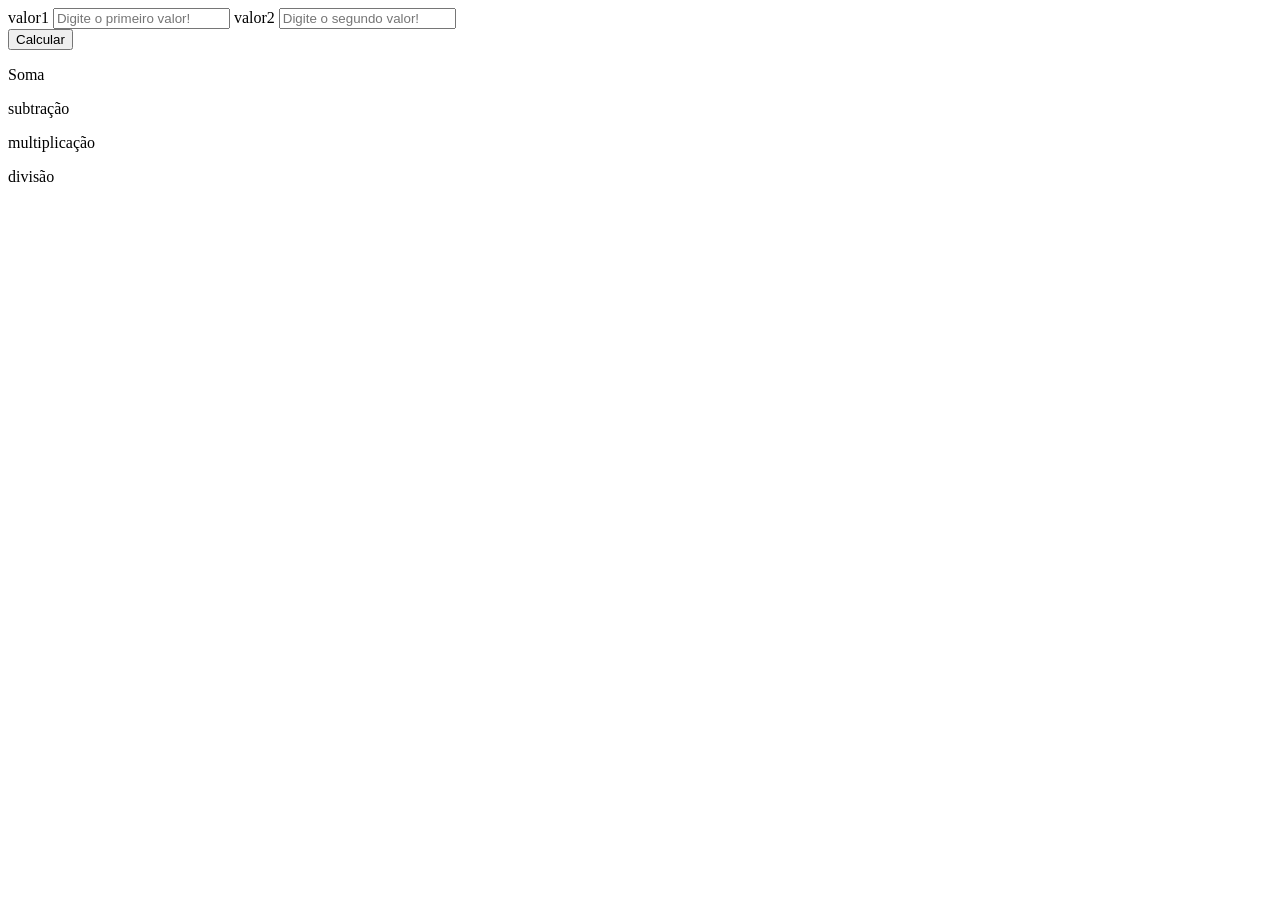
==== desafio1/index.html @ fc7b1e50 "adiciona desafio 1" ====
<!DOCTYPE html>
<html lang="pt-br">
<head>
    <meta charset="UTF-8">
    <meta name="viewport" content="width=device-width, initial-scale=1.0">
    <title>Caixa de mercado</title>
</head>
<body>
    <div class="valores">
        <label for="valor1">valor1</label>
        <input type="number" id="valor1" placeholder="Digite o primeiro valor!">

        <label for="valor2">valor2</label>
        <input type="number" id="valor2" placeholder="Digite o segundo valor!">    <br>
    </div>

    <div class="botao">
        <button id="calcular">Calcular</button> <br>
    </div>

    <div class="resultados">
        <p id="soma">Soma</p>
        <p id="subtracao">subtração</p>
        <p id="multiplicacao">multiplicação</p>
        <p id="divisao">divisão</p>
    </div>
</body>
</html>
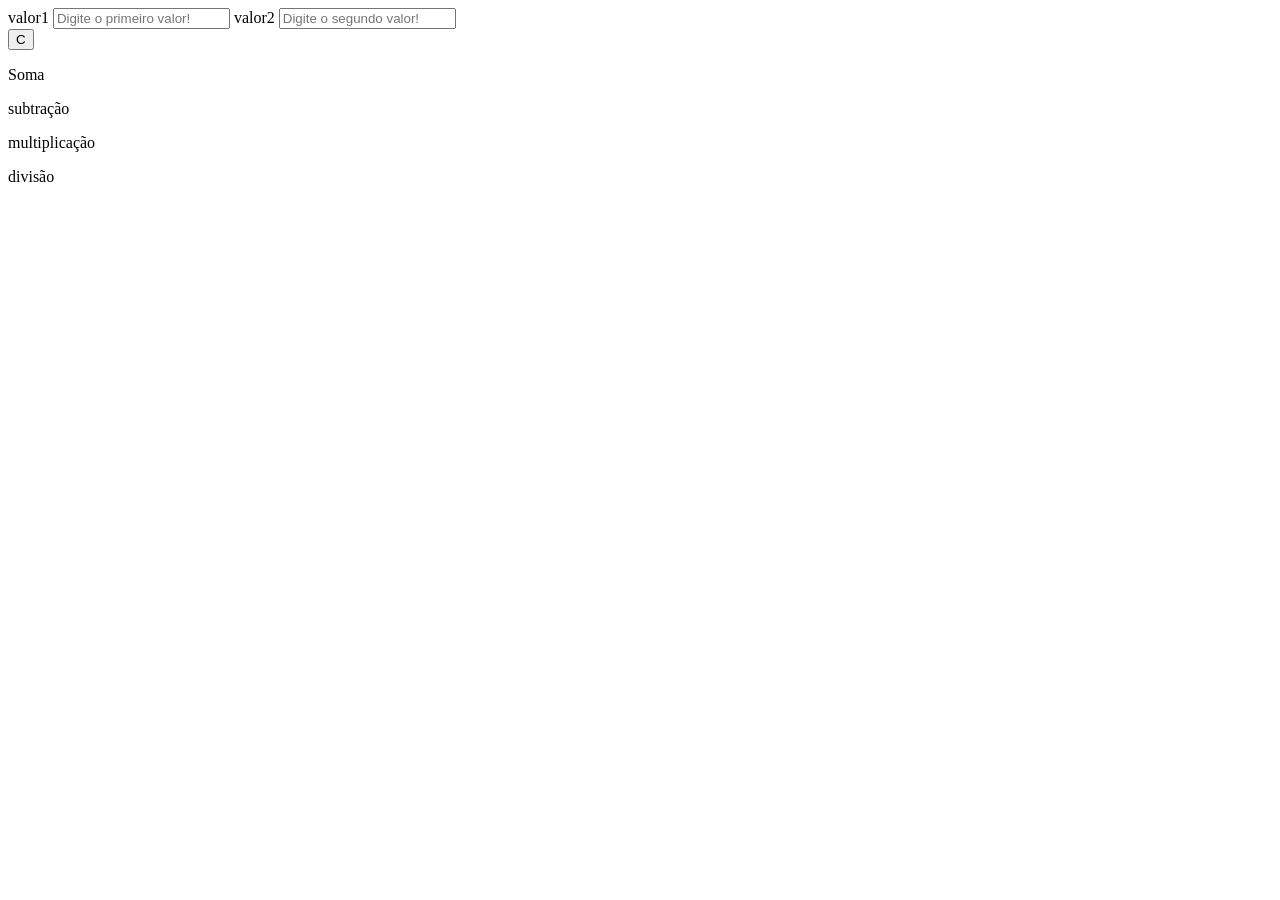
==== commit 72b349c5: "Inicia estrutura JavaScript" ====
--- a/desafio1/index.html
+++ b/desafio1/index.html
@@ -15,7 +15,7 @@
     </div>
 
     <div class="botao">
-        <button id="calcular">Calcular</button> <br>
+        <button id="calcular">C</button> <br>
     </div>
 
     <div class="resultados">
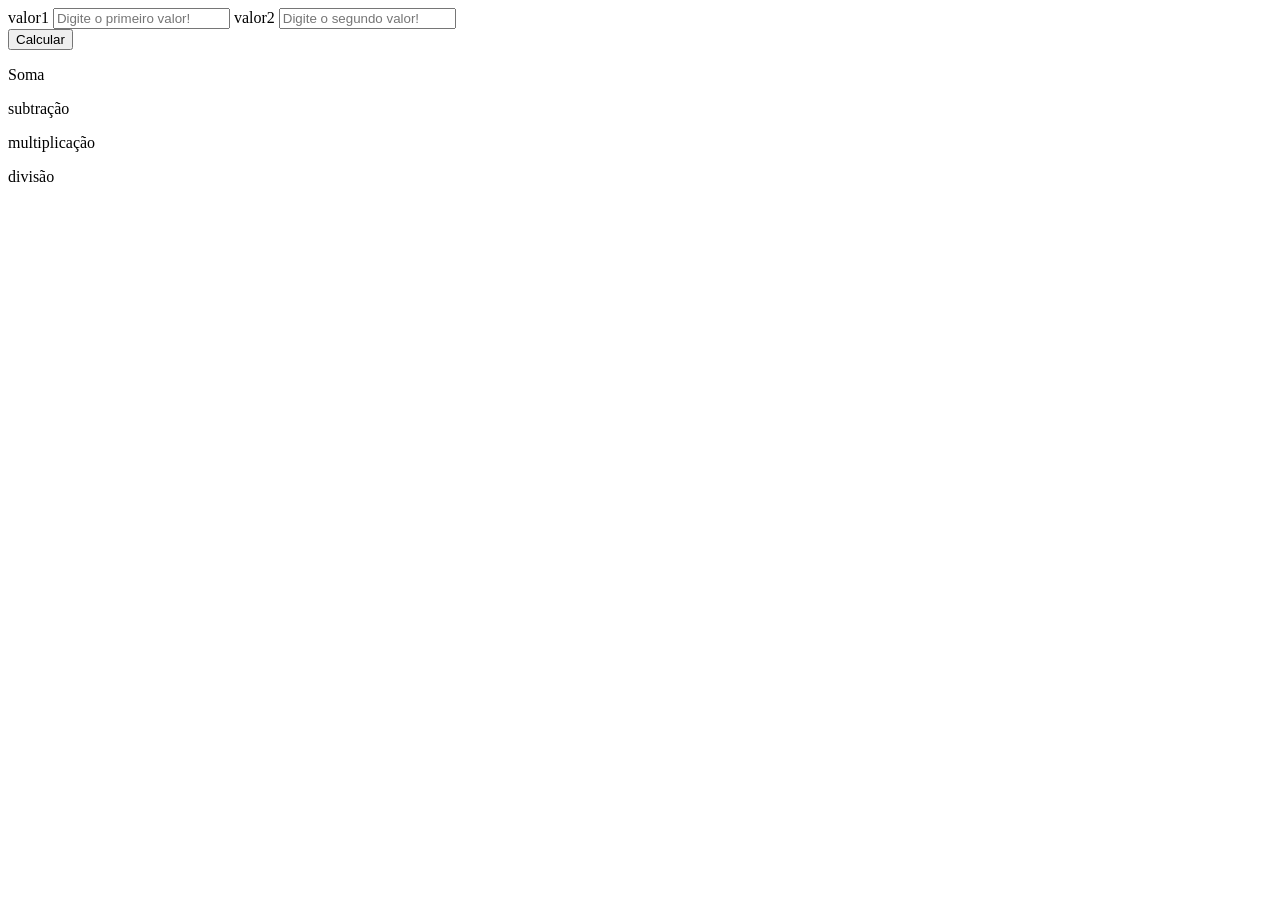
==== commit 6df09b7a: "adiciona estrutura javascript" ====
--- a/desafio1/index.html
+++ b/desafio1/index.html
@@ -15,7 +15,7 @@
     </div>
 
     <div class="botao">
-        <button id="calcular">C</button> <br>
+        <button id="calcular">Calcular</button> <br>
     </div>
 
     <div class="resultados">
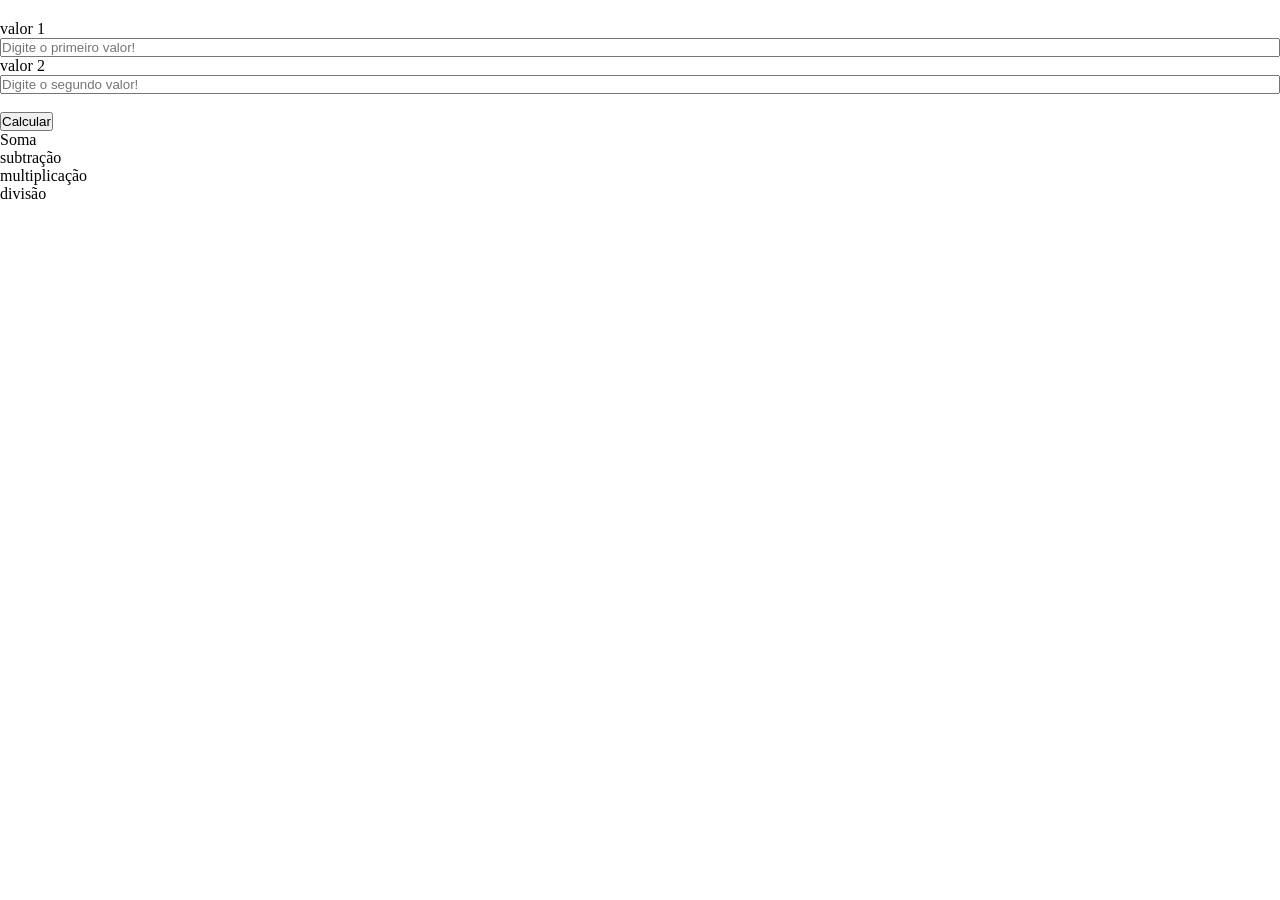
==== commit 402164c0: "inicia css" ====
--- a/desafio1/index.html
+++ b/desafio1/index.html
@@ -3,14 +3,15 @@
 <head>
     <meta charset="UTF-8">
     <meta name="viewport" content="width=device-width, initial-scale=1.0">
+    <link rel="stylesheet" href="style.css">
     <title>Caixa de mercado</title>
 </head>
 <body>
     <div class="valores">
-        <label for="valor1">valor1</label>
+        <label for="valor1">valor 1</label>
         <input type="number" id="valor1" placeholder="Digite o primeiro valor!">
 
-        <label for="valor2">valor2</label>
+        <label for="valor2">valor 2</label>
         <input type="number" id="valor2" placeholder="Digite o segundo valor!">    <br>
     </div>
 
@@ -24,5 +25,7 @@
         <p id="multiplicacao">multiplicação</p>
         <p id="divisao">divisão</p>
     </div>
+
+    <script src="main.js"></script>
 </body>
 </html>
--- a/desafio1/style.css
+++ b/desafio1/style.css
@@ -0,0 +1,16 @@
+*, *::before, *::after {
+    box-sizing: border-box;
+    margin: 0;
+    padding: 0;
+  }
+
+.valores{
+    display: flex;
+    justify-content: center;
+    flex-direction: column;
+    margin-top: 20px;
+}
+
+label{
+    display: block;
+}
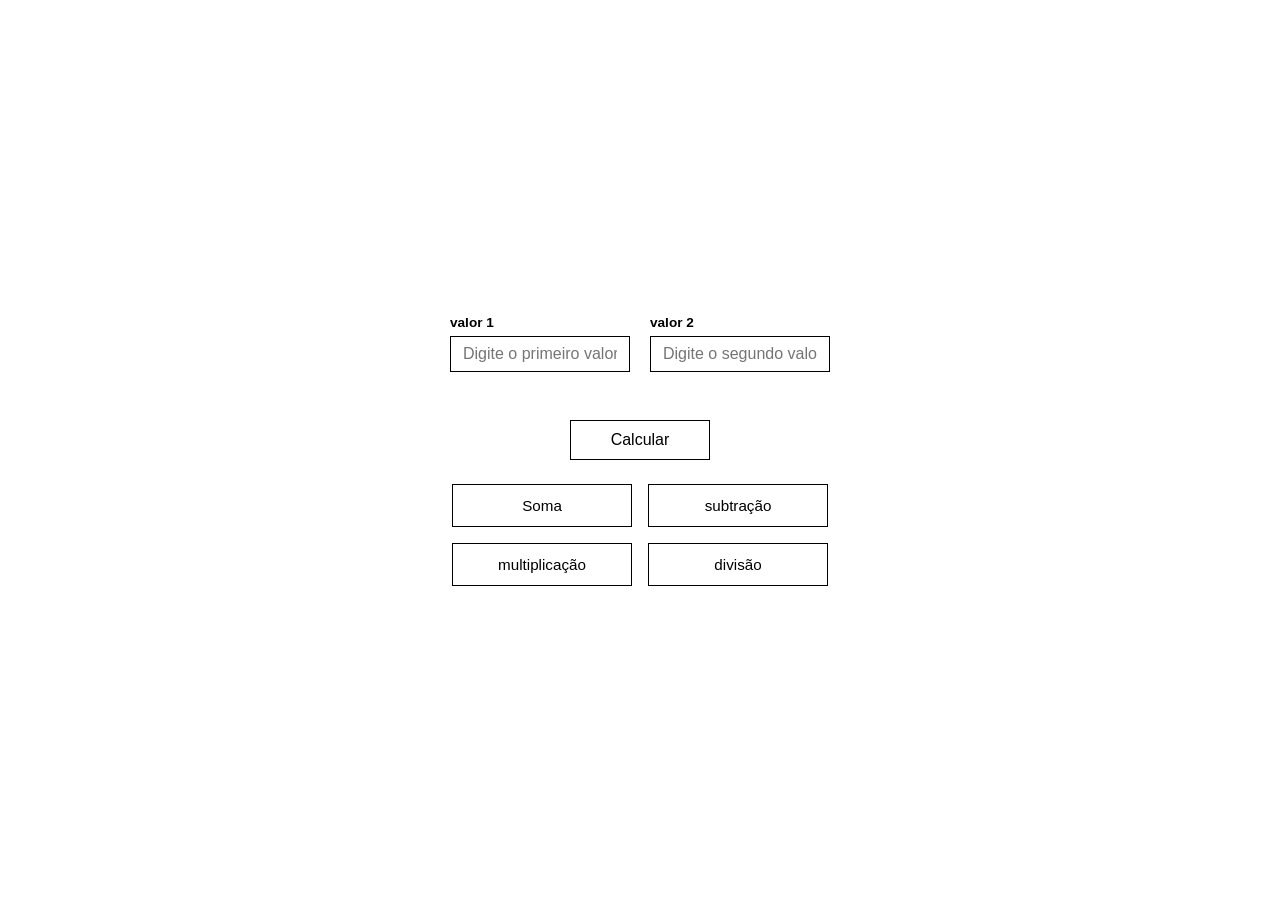
==== commit 0bc410e6: "Corije html e conclui css" ====
--- a/desafio1/index.html
+++ b/desafio1/index.html
@@ -7,25 +7,31 @@
     <title>Caixa de mercado</title>
 </head>
 <body>
-    <div class="valores">
-        <label for="valor1">valor 1</label>
-        <input type="number" id="valor1" placeholder="Digite o primeiro valor!">
+    <div class="container">
 
-        <label for="valor2">valor 2</label>
-        <input type="number" id="valor2" placeholder="Digite o segundo valor!">    <br>
+        <div class="valores">
+            <div class="campo">
+                <label for="valor1">valor 1</label>
+                <input type="number" id="valor1" placeholder="Digite o primeiro valor!">
+            </div>
+
+            <div class="campo">
+                <label for="valor2">valor 2</label>
+                <input type="number" id="valor2" placeholder="Digite o segundo valor!">    <br>
+            </div>
+        </div>
+
+        <div class="botao">
+            <button id="calcular">Calcular</button> <br>
+        </div>
+
+        <div class="resultados">
+            <p id="soma">Soma</p>
+            <p id="subtracao">subtração</p>
+            <p id="multiplicacao">multiplicação</p>
+            <p id="divisao">divisão</p>
+        </div>
     </div>
-
-    <div class="botao">
-        <button id="calcular">Calcular</button> <br>
-    </div>
-
-    <div class="resultados">
-        <p id="soma">Soma</p>
-        <p id="subtracao">subtração</p>
-        <p id="multiplicacao">multiplicação</p>
-        <p id="divisao">divisão</p>
-    </div>
-
     <script src="main.js"></script>
 </body>
 </html>
--- a/desafio1/style.css
+++ b/desafio1/style.css
@@ -2,15 +2,94 @@
     box-sizing: border-box;
     margin: 0;
     padding: 0;
-  }
+}
 
-.valores{
+body {
+    font-family: sans-serif;
+    background-color: #fff;
+    color: #000;
     display: flex;
     justify-content: center;
-    flex-direction: column;
-    margin-top: 20px;
+    align-items: center;
+    min-height: 100vh;
 }
 
-label{
-    display: block;
+/* Coluna central que agrupa tudo */
+.container {
+    display: flex;
+    flex-direction: column;
+    align-items: center;
+    gap: 24px;
+    width: 100%;
+}
+
+/* Inputs lado a lado */
+.valores {
+    display: flex;
+    flex-direction: row;
+    gap: 20px;
+}
+
+.campo {
+    display: flex;
+    flex-direction: column;
+    gap: 6px;
+}
+
+label {
+    font-size: 0.85rem;
+    font-weight: bold;
+}
+
+input[type="number"] {
+    padding: 8px 12px;
+    font-size: 1rem;
+    border: 1px solid #000;
+    border-radius: 0;
+    background-color: #fff;
+    color: #000;
+    outline: none;
+    width: 180px;
+}
+
+/* Remove setas nativas */
+input[type="number"]::-webkit-inner-spin-button,
+input[type="number"]::-webkit-outer-spin-button {
+    -webkit-appearance: none;
+}
+
+/* Botão */
+.botao {
+    width: 100%;
+    display: flex;
+    justify-content: center;
+}
+
+#calcular {
+    padding: 10px 40px;
+    font-size: 1rem;
+    background-color: #fff;
+    color: #000;
+    border: 1px solid #000;
+    cursor: pointer;
+}
+
+#calcular:hover {
+    background-color: #000;
+    color: #fff;
+}
+
+/* Resultados: 2 colunas */
+.resultados {
+    display: grid;
+    grid-template-columns: 1fr 1fr;
+    gap: 16px;
+}
+
+.resultados p {
+    padding: 12px 20px;
+    border: 1px solid #000;
+    text-align: center;
+    font-size: 0.95rem;
+    min-width: 180px;
 }
